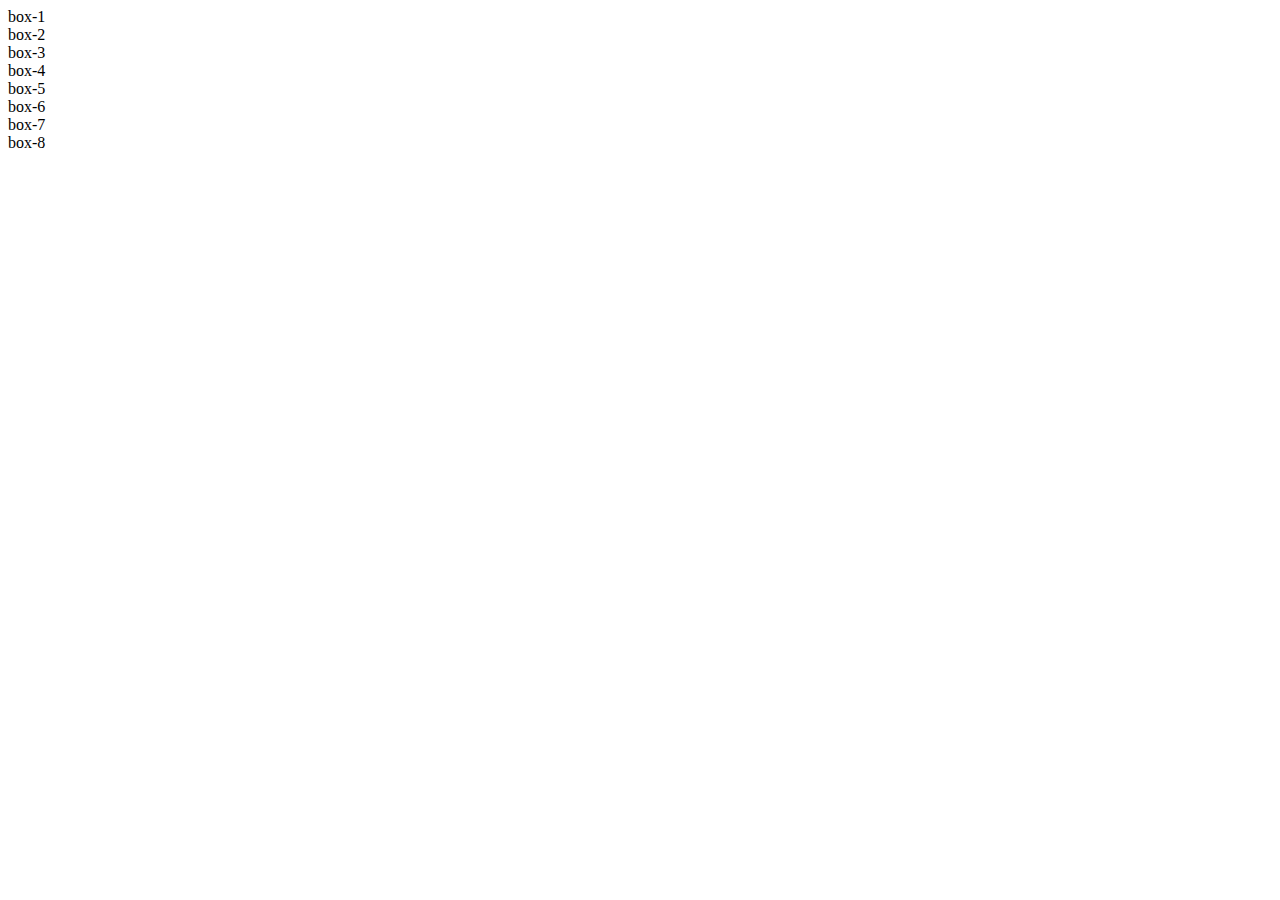
==== HTML_CSS/FlexBox/index.html @ dba24829 "Created flex box html document" ====
<!DOCTYPE html>
<html lang="en">
<head>
    <meta charset="UTF-8">
    <meta name="viewport" content="width=device-width, initial-scale=1.0">
    <title>CSS - flex box</title>
</head>
<body>
    <!-- .container>.box*8{$} -->
    <div class="container">
        <div class="box">box-1</div>
        <div class="box">box-2</div>
        <div class="box">box-3</div>
        <div class="box">box-4</div>
        <div class="box">box-5</div>
        <div class="box">box-6</div>
        <div class="box">box-7</div>
        <div class="box">box-8</div>
    </div>
</body>
</html>
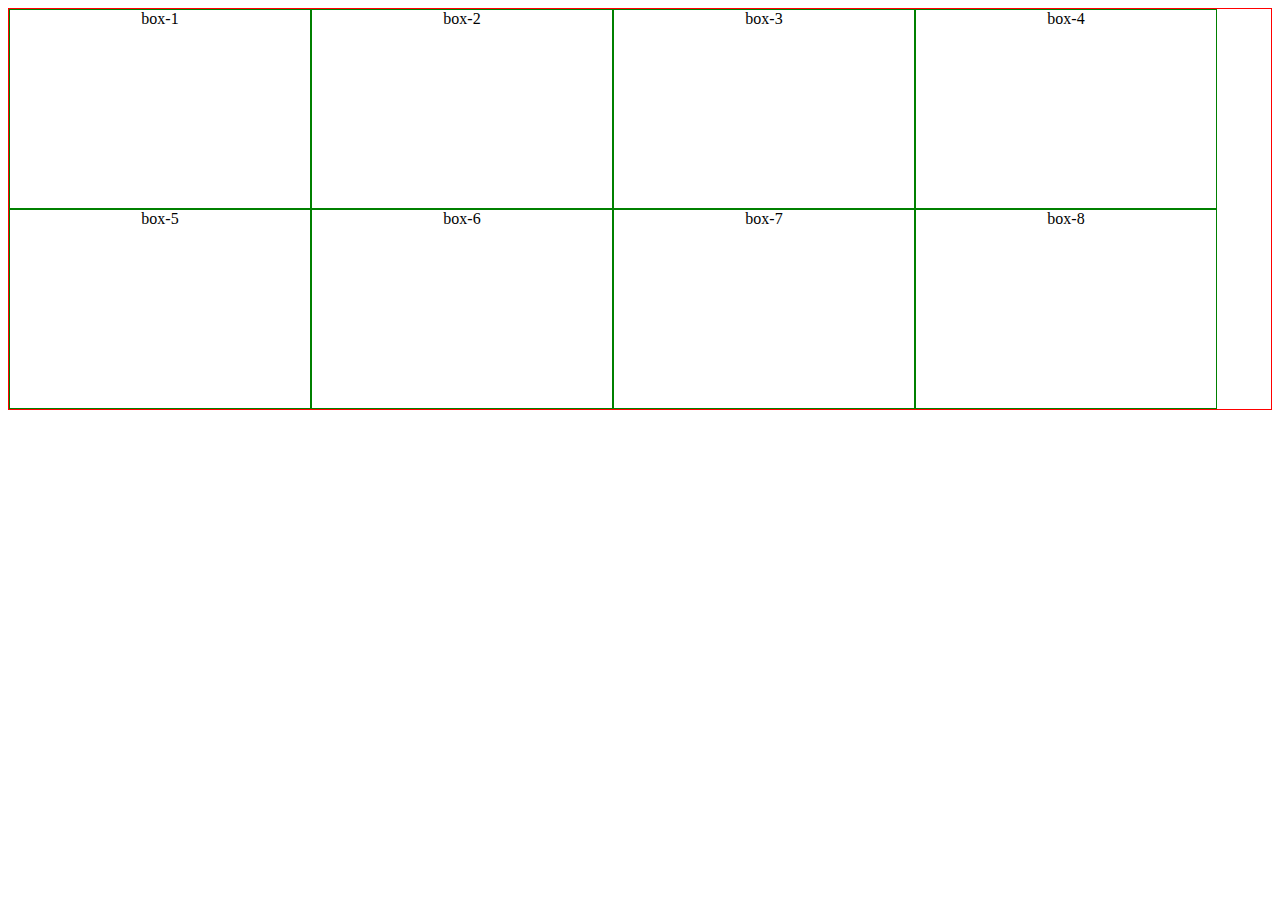
==== commit a142c4a1: "Flex box practicing" ====
--- a/HTML_CSS/FlexBox/index.html
+++ b/HTML_CSS/FlexBox/index.html
@@ -4,6 +4,7 @@
     <meta charset="UTF-8">
     <meta name="viewport" content="width=device-width, initial-scale=1.0">
     <title>CSS - flex box</title>
+    <link rel="stylesheet" href="style.css">
 </head>
 <body>
     <!-- .container>.box*8{$} -->
--- a/HTML_CSS/FlexBox/style.css
+++ b/HTML_CSS/FlexBox/style.css
@@ -0,0 +1,47 @@
+.container {
+  height: 400px;
+  border: 1px solid red;
+  display: flex;
+  /* display flex korar pore box guli main axis borabor flex hoye geche */
+  /* flex er default direction main axis orthat row borabor bose */
+
+  /* flex-direction: row; */
+  /* Direction row korle kono effect korbe nah karon flex korle default bhabe main axis borabor
+    flex hoi row akare */
+
+  /* flex-direction: column; */
+  /* flex direction column kore dewar por box guli column borabor flex hobe */
+
+  /* flex-direction: column-reverse; */
+  /* column reverse kore dewar por shurur item gula nice ar sesher item gula upore cole jabe
+    orthat ulta hoye jabe. For example - 1, 2, 3, 4 column akare ache ekhon column-reverse korar por
+    - 4, 3, 2, 1 */
+  /* Column reverse kingba row reverse kore dile tader position o ulte jabe, jemon flex column
+     thakle tokhon flex container er item gula top (position) theke flex column hoi. Jokhon 
+     flex direction column reverse ba row reverse kore dile tader position o ulte jai orthat jekhan
+     theke flex item gula shuru hobe oi position tawo biporid hoye jabe
+     */
+
+  /* flex-direction: row; */
+  /* direction row thakle flex item gula row borabor bose jai serial onujai ar left side theke
+  flex ta shuru hoi orthat flex er position left. */
+
+/*flex-direction: row-reverse; */
+  /* direction row-reverse thakle flex item gula row borabor bose jai kintu serial ulte jai 
+  (Example - 3,2,1) ar position o ulte jai left side theke shuru nah hoye right side
+   theke flex ta shuru hoi*/
+
+   flex-wrap: wrap;
+   /* flex-wrap er style wrap kore dile, jokhoni screen size choto hobe ar container box guloke nijer
+   moddhe nite parbe nah tokhon, box er jonno jodi jaiga nah bace container a taile 
+   box guli nice cole jabe. For example, apnar ekta room ache oi room a duita seat ache
+   ar apnar student ache pac jon ar tara prothom seat tate bosche. Kintu student beshi howai first
+   seat a oder jaiga hocche nah tai kichu songkhok student pichoner seat orhat second seat a pathai 
+   dilen */
+}
+
+.box {
+  border: 1px solid green;
+  width: 300px;
+  text-align: center;
+}
